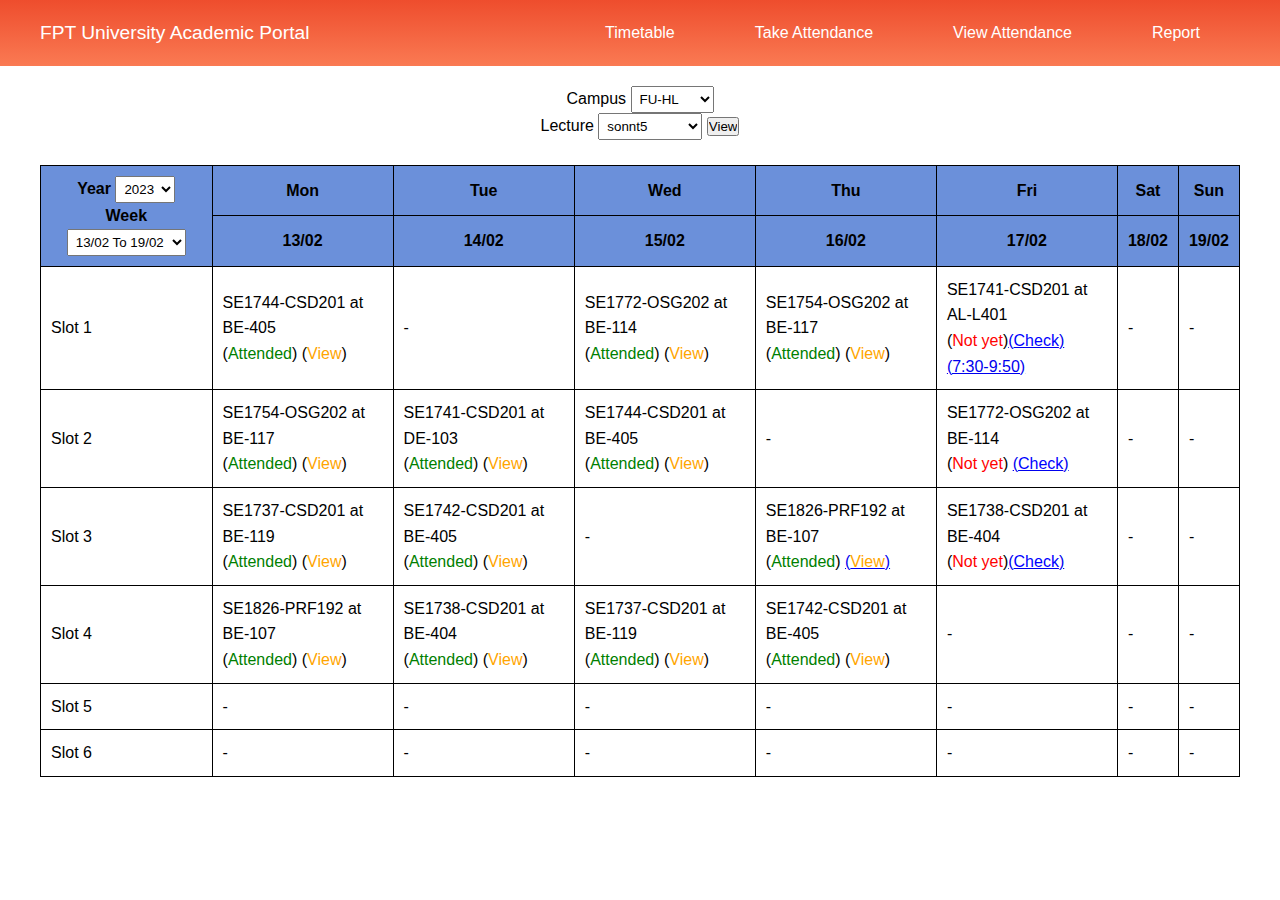
==== layoutWeb/index.html @ 15f890cc "show diagram database and rename folder" ====
<!DOCTYPE html>
<html lang="en">

<head>
    <meta charset="UTF-8">
    <meta http-equiv="X-UA-Compatible" content="IE=edge">
    <meta name="viewport" content="width=device-width, initial-scale=1.0">
    <title>FAP</title>
    <link rel="stylesheet" href="style.css">
</head>

<body>
    <div class="app">
        <header class="header">
            <div class="grid wide">
                <div class="header__navbar">

                    <div class="header__title">FPT University Academic Portal</div>
                    <ul class="header__list">
                        <li class="header__item">
                            <a class="header__link" href="#">Timetable</a>
                        </li>
                        <li class="header__item">
                            <a class="header__link" href="takeClass.html">Take Attendance</a>
                        </li>
                        <li class="header__item">
                            <a class="header__link" href="viewClass.html">View Attendance</a>
                        </li>
                        <li class="header__item">
                            <a class="header__link" href="reportClass.html">Report</a>
                        </li>
                    </ul>
                </div>
            </div>
        </header>
        <div class="app__container">
            <div class="grid wide">
                <div class="teacher">
                    Campus
                    <select name="" id="">
                        <option value="">FU-HL</option>
                        <option value="">FU-HCM</option>
                        <option value="">FU-ĐN</option>
                    </select>
                    <br>
                    Lecture <select name="" id="">
                        <option value="sonnt" checked>sonnt5</option>
                        <option value="thangnv" checked>thangnv75</option>
                        <option value="khuongpd" checked>khuongpd15</option>
                    </select>
                    <input class="btn" type="button" value="View">
                </div>
                <br>
                <table>
                    <thead>
                        <tr>
                            <th rowspan="2">
                                <span class="auto-style1"> <strong>Year</strong></span>
                                <select>
                                    <option value="2020">2020</option>
                                    <option value="2021">2021</option>
                                    <option value="2022">2022</option>
                                    <option selected="selected" value="2023">2023</option>
                                    <option value="2024">2024</option>
                                </select>
                                <br />
                                Week
                                <select >
                                    <option value="1">02/01 To 08/01</option>
                                    <option value="2">09/01 To 15/01</option>
                                    <option value="3">16/01 To 22/01</option>
                                    <option value="4">23/01 To 29/01</option>
                                    <option value="5">30/01 To 05/02</option>
                                    <option value="6">06/02 To 12/02</option>
                                    <option selected="selected" value="7">13/02 To 19/02</option>
                                    <option value="8">20/02 To 26/02</option>
                                    <option value="9">27/02 To 05/03</option>
                                    <option value="10">06/03 To 12/03</option>
                                    <option value="11">13/03 To 19/03</option>

                                </select>
                            </th>
                            <div >
                                <th>Mon</th>
                                <th>Tue</th>
                                <th>Wed</th>
                                <th>Thu</th>
                                <th>Fri</th>
                                <th>Sat</th>
                                <th>Sun</th>
                            </div>
                        </tr>
                        <tr>
                            <div>
                                <th>13/02</th>
                                <th>14/02</th>
                                <th>15/02</th>
                                <th>16/02</th>
                                <th>17/02</th>
                                <th>18/02</th>
                                <th>19/02</th>
                            </div>
                        </tr>
                    </thead>
                    <tbody>
                        <div >

                            <tr>
                                <td>Slot 1</td>
                                <td>
                                    <p>SE1744-CSD201 at
                                            BE-405</a><br />(<font color=Green>Attended</font>) (<font color=Orange>View</font>) </p>
                                </td>
                                <td>-</td>
                                <td>
                                    <p>SE1772-OSG202 at
                                            BE-114</a><br />(<font color=Green>Attended</font>) (<font color=Orange>View</font>) </p>
                                </td>
                                <td>
                                    <p>SE1754-OSG202 at
                                            BE-117</a><br />(<font color=Green>Attended</font>) (<font color=Orange>View</font>)  </p>
                                </td>
                                <td>
                                    <p>SE1741-CSD201 at
                                            AL-L401</a><br />(<font color=red>Not yet</font>)<a href="takeClass.html">(<font color=Blue>Check</font>) <br /><span
                                            class='label label-success'>(7:30-9:50)</span> </p>
                                </td>
                                <td>-</td>
                                <td>-</td>
                            </tr>
                            <tr>
                                <td>Slot 2</td>
                                <td>
                                    <p>SE1754-OSG202 at
                                            BE-117</a><br />(<font color=Green>Attended</font>) (<font color=Orange>View</font>) </p>
                                </td>
                                <td>
                                    <p>SE1741-CSD201 at
                                            DE-103</a><br />(<font color=Green>Attended</font>) (<font color=Orange>View</font>) </p>
                                </td>
                                <td>
                                    <p>SE1744-CSD201 at
                                            BE-405</a><br />(<font color=Green>Attended</font>) (<font color=Orange>View</font>) </p>
                                </td>
                                <td>-</td>
                                <td>
                                    <p>SE1772-OSG202 at
                                            BE-114</a><br />(<font color=red>Not yet</font>) <a href="takeClass.html">(<font color=Blue>Check</font>)</p>
                                </td>
                                <td>-</td>
                                <td>-</td>
                            </tr>
                            <tr>
                                <td>Slot 3</td>
                                <td>
                                    <p>SE1737-CSD201 at
                                            BE-119</a><br />(<font color=Green>Attended</font>) (<font color=Orange>View</font>) </p>
                                </td>
                                <td>
                                    <p>SE1742-CSD201 at
                                            BE-405</a><br />(<font color=Green>Attended</font>) (<font color=Orange>View</font>) </p>
                                </td>
                                <td>-</td>
                                <td>
                                    <p>SE1826-PRF192 at
                                            BE-107</a><br />(<font color=Green>Attended</font>) <a href="viewClass.html">(<font color=Orange>View</font>)</a> </p>
                                </td>
                                <td>
                                    <p>SE1738-CSD201 at
                                            BE-404</a><br />(<font color=red>Not yet</font>)<a href="takeClass.html">(<font color=Blue>Check</font>)</a> </p>
                                </td>
                                <td>-</td>
                                <td>-</td>
                            </tr>
                            <tr>
                                <td>Slot 4</td>
                                <td>
                                    <p>SE1826-PRF192 at
                                            BE-107</a><br />(<font color=Green>Attended</font>) (<font color=Orange>View</font>) </p>
                                </td>
                                <td>
                                    <p>SE1738-CSD201 at
                                            BE-404</a><br />(<font color=Green>Attended</font>) (<font color=Orange>View</font>)  </p>
                                </td>
                                <td>
                                    <p>SE1737-CSD201 at
                                            BE-119</a><br />(<font color=Green>Attended</font>) (<font color=Orange>View</font>)</p>
                                </td>
                                <td>
                                    <p>SE1742-CSD201 at
                                            BE-405</a><br />(<font color=Green>Attended</font>) (<font color=Orange>View</font>) </p>
                                </td>
                                <td>-</td>
                                <td>-</td>
                                <td>-</td>
                            </tr>
                            <tr>
                                <td>Slot 5</td>
                                <td>-</td>
                                <td>-</td>
                                <td>-</td>
                                <td>-</td>
                                <td>-</td>
                                <td>-</td>
                                <td>-</td>
                            </tr>
                            <tr>
                                <td>Slot 6</td>
                                <td>-</td>
                                <td>-</td>
                                <td>-</td>
                                <td>-</td>
                                <td>-</td>
                                <td>-</td>
                                <td>-</td>
                            </tr>

                        </div>
                    </tbody>
                </table>
            </div>
        </div>
    </div>
</body>

</html>
---- layoutWeb/style.css ----
*{
    margin: 0;
    padding: 0;
    box-sizing: border-box;
}

body{
    line-height: 1.6rem;
    font-family: 'Roboto', sans-serif;
    font-size: 1rem;

}
.grid {
    width: 100%;
    display: block;
    padding: 0;
}

.grid.wide {
    max-width: 1200px;
    margin: 0 auto;
}

.header{
    background-image: linear-gradient(0, #fa7a53, rgb(238, 77, 45));
    margin-bottom: 20px;
}
.header__navbar{
    display: flex;
    justify-content: space-between;
    align-items: center;
}
.header__title{
    font-weight: 400;
    font-size: 1.2rem;
    color: #fff;

    font-size: 1.2rem;
}
.header__list{
    display: flex;
    list-style: none;

}

.header__link{
    text-decoration: none;
    color: #fff;
    padding: 20px 40px ;
    display: block;

}
.header__link:hover{
    transform: scale(1.1);
    color: #000;
    font-weight: 800;
}
/* table */
.teacher{
    text-align: center;
}

.timetable{

}
table, th, td{
    border:1px solid black;
    padding: 10px;

}
th{
    background-color: #6b90da;
}
table{
    border-collapse:collapse;
    margin: 0 auto;
    border-spacing: 20px
}
/* Button */
.btn--save{
    padding:8px;
    background-color: #7d9ee0;
    color: #fff;
    font-size: 1rem;
    width: 100px;
    border: 0.5px solid #000;
    cursor: pointer;
    
}
.student-list{
    font-size: 0.8rem;
}
select{
    padding: 4px;
}
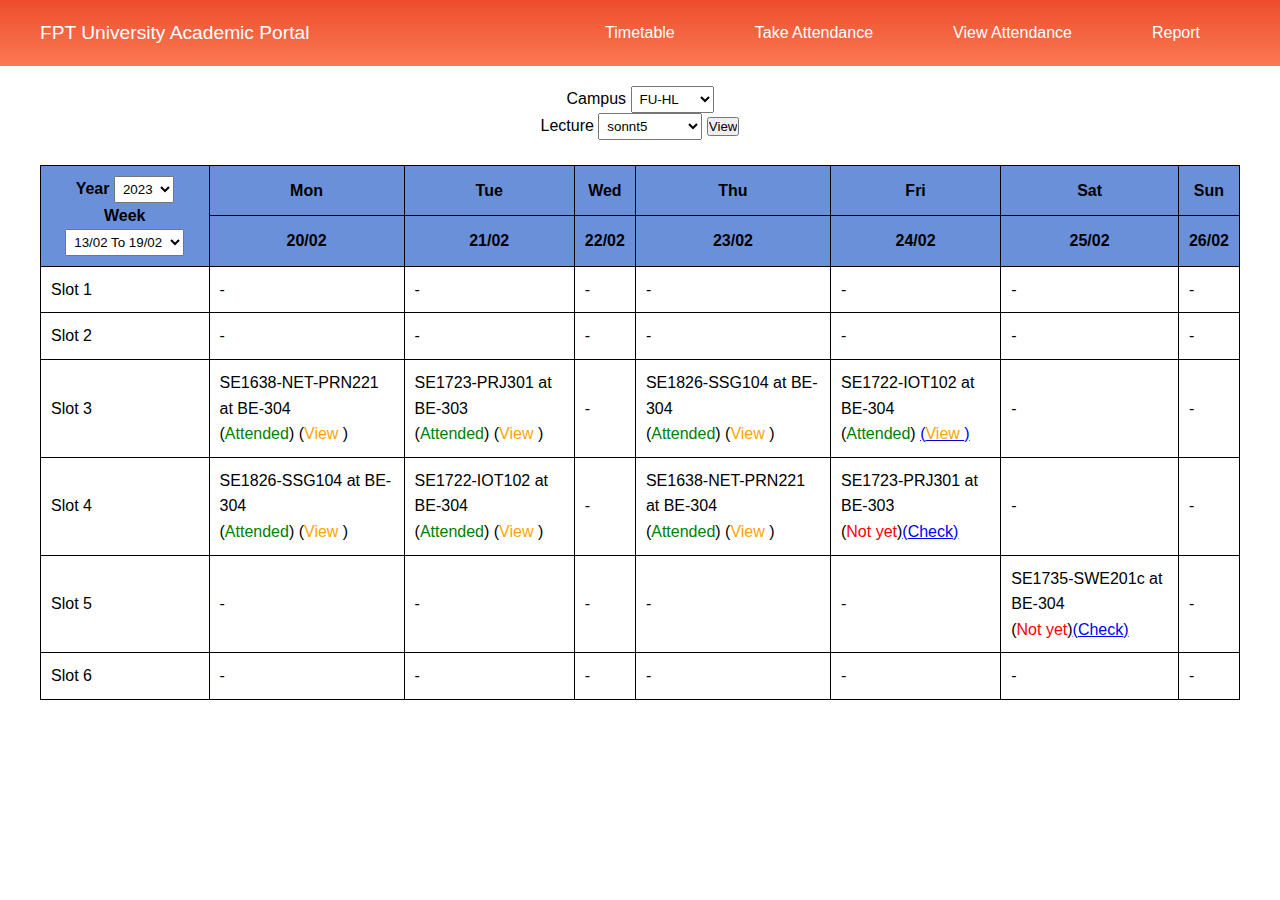
==== commit 47eccd76: "create model packet java" ====
--- a/layoutWeb/index.html
+++ b/layoutWeb/index.html
@@ -65,7 +65,7 @@
                                 </select>
                                 <br />
                                 Week
-                                <select >
+                                <select>
                                     <option value="1">02/01 To 08/01</option>
                                     <option value="2">09/01 To 15/01</option>
                                     <option value="3">16/01 To 22/01</option>
@@ -80,7 +80,7 @@
 
                                 </select>
                             </th>
-                            <div >
+                            <div>
                                 <th>Mon</th>
                                 <th>Tue</th>
                                 <th>Wed</th>
@@ -92,38 +92,33 @@
                         </tr>
                         <tr>
                             <div>
-                                <th>13/02</th>
-                                <th>14/02</th>
-                                <th>15/02</th>
-                                <th>16/02</th>
-                                <th>17/02</th>
-                                <th>18/02</th>
-                                <th>19/02</th>
+                                <th>20/02</th>
+                                <th>21/02</th>
+                                <th>22/02</th>
+                                <th>23/02</th>
+                                <th>24/02</th>
+                                <th>25/02</th>
+                                <th>26/02</th>
                             </div>
                         </tr>
                     </thead>
                     <tbody>
-                        <div >
+                        <div>
 
                             <tr>
                                 <td>Slot 1</td>
                                 <td>
-                                    <p>SE1744-CSD201 at
-                                            BE-405</a><br />(<font color=Green>Attended</font>) (<font color=Orange>View</font>) </p>
-                                </td>
-                                <td>-</td>
-                                <td>
-                                    <p>SE1772-OSG202 at
-                                            BE-114</a><br />(<font color=Green>Attended</font>) (<font color=Orange>View</font>) </p>
-                                </td>
-                                <td>
-                                    <p>SE1754-OSG202 at
-                                            BE-117</a><br />(<font color=Green>Attended</font>) (<font color=Orange>View</font>)  </p>
-                                </td>
-                                <td>
-                                    <p>SE1741-CSD201 at
-                                            AL-L401</a><br />(<font color=red>Not yet</font>)<a href="takeClass.html">(<font color=Blue>Check</font>) <br /><span
-                                            class='label label-success'>(7:30-9:50)</span> </p>
+                                    <p>-</p>
+                                </td>
+                                <td>-</td>
+                                <td>
+                                    <p>- </p>
+                                </td>
+                                <td>
+                                    <p>-</p>
+                                </td>
+                                <td>
+                                    <p>-</p>
                                 </td>
                                 <td>-</td>
                                 <td>-</td>
@@ -131,21 +126,17 @@
                             <tr>
                                 <td>Slot 2</td>
                                 <td>
-                                    <p>SE1754-OSG202 at
-                                            BE-117</a><br />(<font color=Green>Attended</font>) (<font color=Orange>View</font>) </p>
-                                </td>
-                                <td>
-                                    <p>SE1741-CSD201 at
-                                            DE-103</a><br />(<font color=Green>Attended</font>) (<font color=Orange>View</font>) </p>
-                                </td>
-                                <td>
-                                    <p>SE1744-CSD201 at
-                                            BE-405</a><br />(<font color=Green>Attended</font>) (<font color=Orange>View</font>) </p>
-                                </td>
-                                <td>-</td>
-                                <td>
-                                    <p>SE1772-OSG202 at
-                                            BE-114</a><br />(<font color=red>Not yet</font>) <a href="takeClass.html">(<font color=Blue>Check</font>)</p>
+                                    -
+                                </td>
+                                <td>
+                                    -
+                                </td>
+                                <td>
+                                    -
+                                </td>
+                                <td>-</td>
+                                <td>
+                                    -
                                 </td>
                                 <td>-</td>
                                 <td>-</td>
@@ -153,21 +144,25 @@
                             <tr>
                                 <td>Slot 3</td>
                                 <td>
-                                    <p>SE1737-CSD201 at
-                                            BE-119</a><br />(<font color=Green>Attended</font>) (<font color=Orange>View</font>) </p>
-                                </td>
-                                <td>
-                                    <p>SE1742-CSD201 at
-                                            BE-405</a><br />(<font color=Green>Attended</font>) (<font color=Orange>View</font>) </p>
-                                </td>
-                                <td>-</td>
-                                <td>
-                                    <p>SE1826-PRF192 at
-                                            BE-107</a><br />(<font color=Green>Attended</font>) <a href="viewClass.html">(<font color=Orange>View</font>)</a> </p>
-                                </td>
-                                <td>
-                                    <p>SE1738-CSD201 at
-                                            BE-404</a><br />(<font color=red>Not yet</font>)<a href="takeClass.html">(<font color=Blue>Check</font>)</a> </p>
+                                    <p>SE1638-NET-PRN221 at
+                                        BE-304</a><br />(<font color=Green>Attended</font>) (<font color=Orange>View
+                                        </font>) </p>
+                                </td>
+                                <td>
+                                    <p>SE1723-PRJ301 at
+                                        BE-303</a><br />(<font color=Green>Attended</font>) (<font color=Orange>View
+                                        </font>) </p>
+                                </td>
+                                <td>-</td>
+                                <td>
+                                    <p>SE1826-SSG104 at
+                                        BE-304<br />(<font color=Green>Attended</font>) (<font color=Orange>View
+                                        </font>)</p>
+                                </td>
+                                <td>
+                                    <p>SE1722-IOT102 at
+                                        BE-304<br />(<font color=Green>Attended</font>) <a href="viewClass.html">(<font color=Orange>View
+                                        </font>) </a></p>
                                 </td>
                                 <td>-</td>
                                 <td>-</td>
@@ -175,22 +170,28 @@
                             <tr>
                                 <td>Slot 4</td>
                                 <td>
-                                    <p>SE1826-PRF192 at
-                                            BE-107</a><br />(<font color=Green>Attended</font>) (<font color=Orange>View</font>) </p>
-                                </td>
-                                <td>
-                                    <p>SE1738-CSD201 at
-                                            BE-404</a><br />(<font color=Green>Attended</font>) (<font color=Orange>View</font>)  </p>
-                                </td>
-                                <td>
-                                    <p>SE1737-CSD201 at
-                                            BE-119</a><br />(<font color=Green>Attended</font>) (<font color=Orange>View</font>)</p>
-                                </td>
-                                <td>
-                                    <p>SE1742-CSD201 at
-                                            BE-405</a><br />(<font color=Green>Attended</font>) (<font color=Orange>View</font>) </p>
-                                </td>
-                                <td>-</td>
+                                    <p>SE1826-SSG104 at
+                                        BE-304</a><br />(<font color=Green>Attended</font>) (<font color=Orange>View
+                                        </font>) </p>
+                                </td>
+                                <td>
+                                    <p>SE1722-IOT102 at
+                                        BE-304</a><br />(<font color=Green>Attended</font>) (<font color=Orange>View
+                                        </font>) </p>
+                                </td>
+                                <td>
+                                    -
+                                </td>
+                                <td>
+                                    <p>SE1638-NET-PRN221 at
+                                        BE-304</a><br />(<font color=Green>Attended</font>) (<font color=Orange>View
+                                        </font>) </p>
+                                </td>
+                                <td>
+                                    <p>SE1723-PRJ301 at
+                                        BE-303</a><br />(<font color=red>Not yet</font>)<a href="takeClass.html">(<font
+                                            color=Blue>Check</font>)</a></p>
+                                </td>
                                 <td>-</td>
                                 <td>-</td>
                             </tr>
@@ -201,7 +202,11 @@
                                 <td>-</td>
                                 <td>-</td>
                                 <td>-</td>
-                                <td>-</td>
+                                <td>
+                                    <p>SE1735-SWE201c at
+                                        BE-304</a><br />(<font color=red>Not yet</font>)<a href="takeClass.html">(<font
+                                            color=Blue>Check</font>)</a></p>
+                                </td>
                                 <td>-</td>
                             </tr>
                             <tr>
